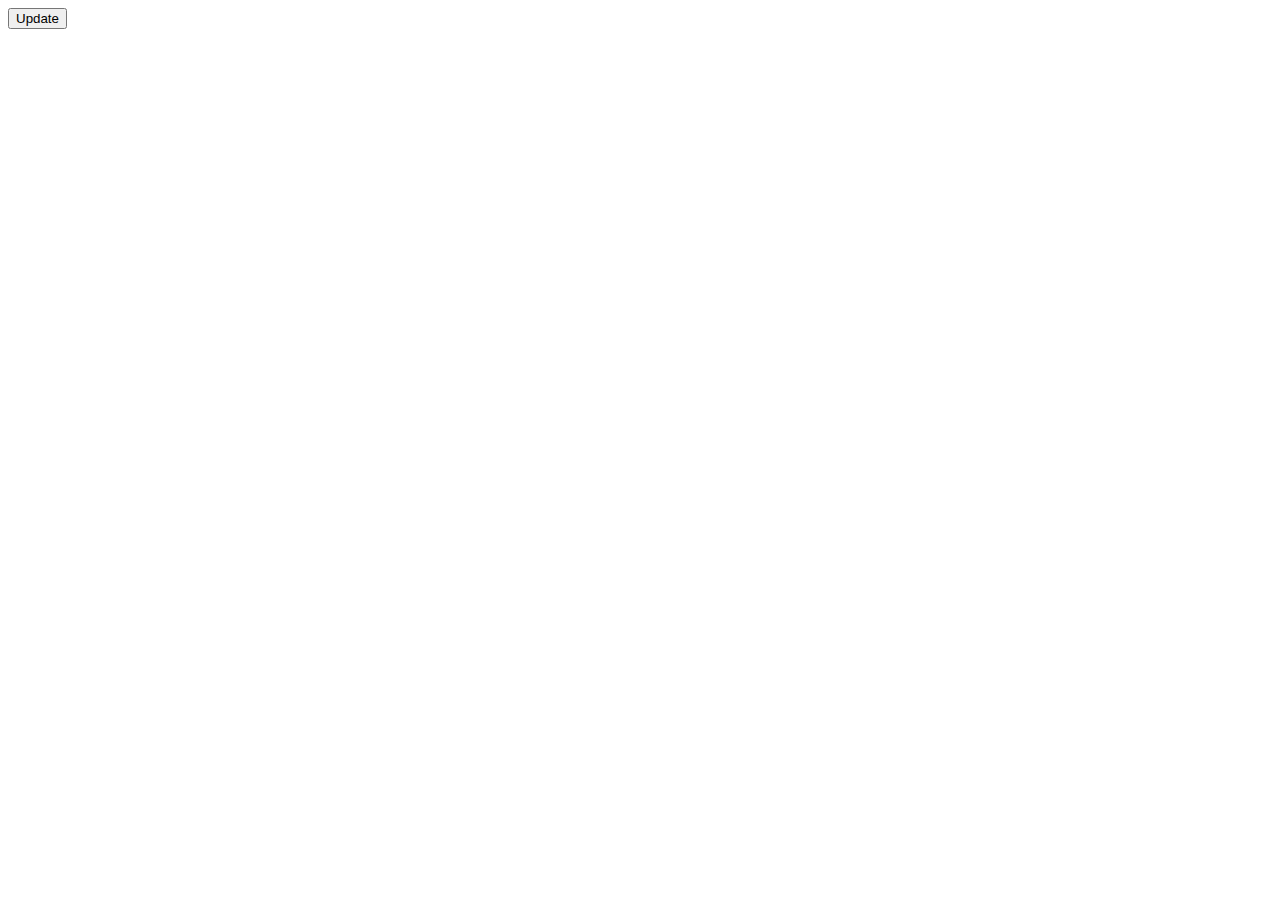
==== autoscale-stats/src/main/resources/static/index.html @ 7af137e8 "First version of statistic view with stats for frontendservice -> NUMBER_OF_HTTP_CONNECTIONS" ====
<!DOCTYPE html>
<meta charset="utf-8">
<style> /* set the CSS */

body { font: 12px Arial;}

path {
    stroke: steelblue;
    stroke-width: 2;
    fill: none;
}

.axis path,
.axis line {
    fill: none;
    stroke: grey;
    stroke-width: 1;
    shape-rendering: crispEdges;
}

</style>
<body>


<div id="option">
    <input name="updateButton"
           type="button"
           value="Update"
           onclick="updateData()" />
</div>

<!-- load the d3.js library -->
<script src="/d3.v3.min.js"></script>

<script>

// Set the dimensions of the canvas / graph
var margin = {top: 30, right: 20, bottom: 30, left: 50},
    width = 600 - margin.left - margin.right,
    height = 270 - margin.top - margin.bottom;

// Parse the date / time
var parseTime = d3.time.format("%H:%M:%S").parse;

// Get the data
function updateData() {

    d3.select("svg").remove();

    // Set the ranges
    var x = d3.time.scale().range([0, width]);
    var y = d3.scale.linear().range([height, 0]);

    // Define the axes
    var xAxis = d3.svg.axis().scale(x)
        .orient("bottom").ticks(5);

    var yAxis = d3.svg.axis().scale(y)
        .orient("left").ticks(5);

    // Define the line
    var valueline = d3.svg.line()
        .x(function(d) { return x(d.time); })
        .y(function(d) { return y(d.pods); });

    // Adds the svg canvas
    var svg = d3.select("body")
        .append("svg")
            .attr("width", width + margin.left + margin.right)
            .attr("height", height + margin.top + margin.bottom)
        .append("g")
            .attr("transform",
                  "translate(" + margin.left + "," + margin.top + ")");

    d3.csv("/api/data", function(error, data) {
        data.forEach(function(d) {
            d.time = parseTime(d.time);
            d.pods = +d.pods;
        });

        // Scale the range of the data
        x.domain(d3.extent(data, function(d) { return d.time; }));
        y.domain([0, d3.max(data, function(d) { return d.pods; })]);

        // Add the valueline path.
        svg.append("path")
            .attr("class", "line")
            .attr("d", valueline(data));

        // Add the X Axis
        svg.append("g")
            .attr("class", "x axis")
            .attr("transform", "translate(0," + height + ")")
            .call(xAxis);

        // Add the Y Axis
        svg.append("g")
            .attr("class", "y axis")
            .call(yAxis);

    });
}

var inter = setInterval(function() {
            updateData();
    }, 2500);

updateData();

</script>

</body>
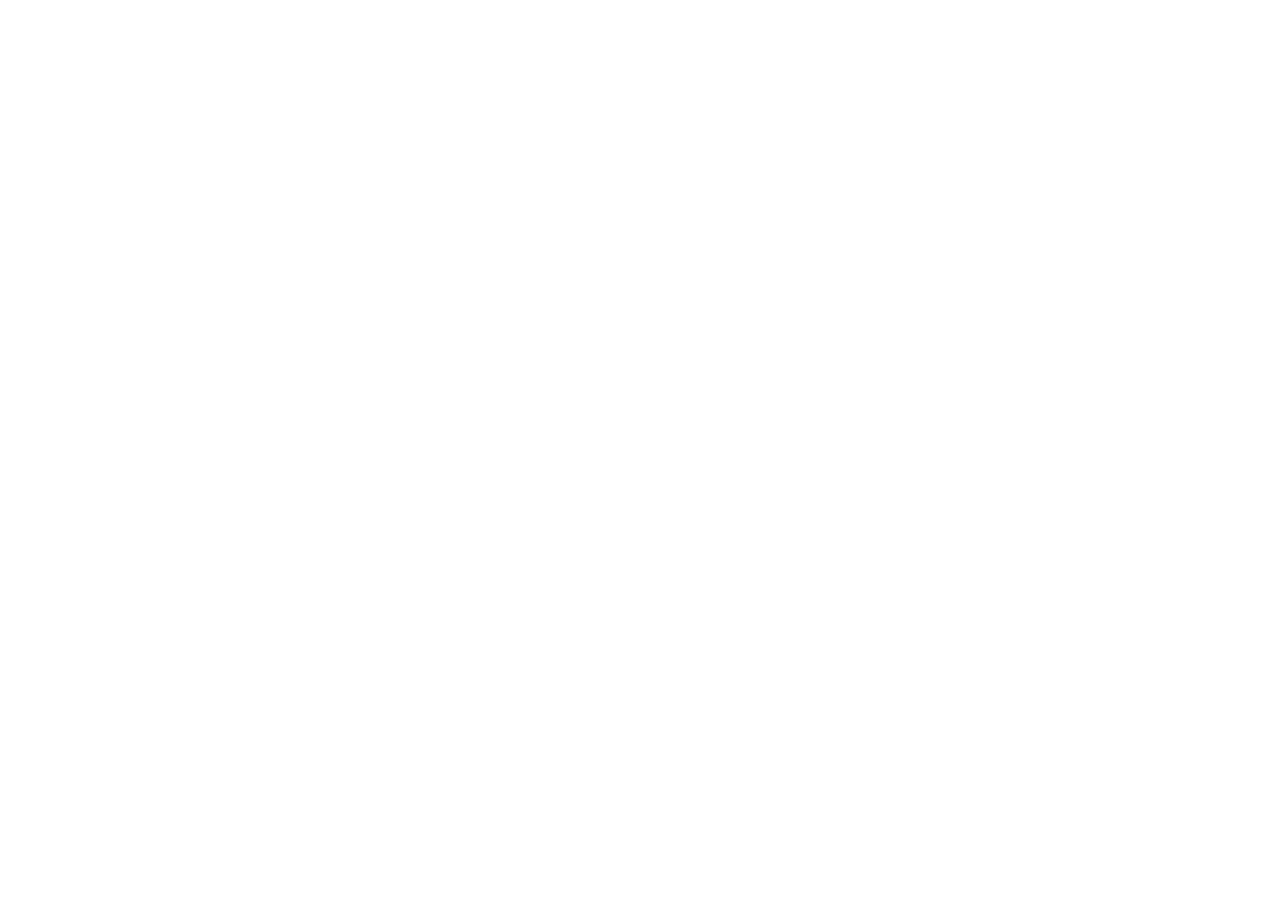
==== commit 1e9aaba5: "Switch to google charts library" ====
--- a/autoscale-stats/src/main/resources/static/index.html
+++ b/autoscale-stats/src/main/resources/static/index.html
@@ -1,114 +1,39 @@
-<!DOCTYPE html>
-<meta charset="utf-8">
-<style> /* set the CSS */
+<html>
+<head>
+    <script type="text/javascript" src="https://www.gstatic.com/charts/loader.js"></script>
+    <script type="text/javascript" src="//ajax.googleapis.com/ajax/libs/jquery/1.10.2/jquery.min.js"></script>
+    <script type="text/javascript">
+        google.charts.load('current', {'packages':['corechart']});
+        google.charts.setOnLoadCallback(load_page_data);
 
-body { font: 12px Arial;}
+        function load_page_data(){
+            $.ajax({
+                url: '/api/data/usecase/frontendservice/NUMBER_OF_HTTP_CONNECTIONS',
+                async: false,
+                success: function(data){
+                    if(data){
+                        drawChart(data, "Metircs Chart", "Value");
+                    }
+                },
+            });
+        }
 
-path {
-    stroke: steelblue;
-    stroke-width: 2;
-    fill: none;
-}
+        function drawChart(chart_data, chart1_main_title, chart1_vaxis_title) {
+            var chart1_data = new google.visualization.DataTable(chart_data);
+            var chart1_options = {
+                title: chart1_main_title,
+                curveType: 'function',
+                legend: { position: 'bottom' },
+                vAxis: {title: chart1_vaxis_title}
+            };
 
-.axis path,
-.axis line {
-    fill: none;
-    stroke: grey;
-    stroke-width: 1;
-    shape-rendering: crispEdges;
-}
+            var chart1_chart = new google.visualization.LineChart(document.getElementById('curve_chart'));
+            chart1_chart.draw(chart1_data, chart1_options);
+        }
 
-</style>
+    </script>
+</head>
 <body>
-
-
-<div id="option">
-    <input name="updateButton"
-           type="button"
-           value="Update"
-           onclick="updateData()" />
-</div>
-
-<!-- load the d3.js library -->
-<script src="/d3.v3.min.js"></script>
-
-<script>
-
-// Set the dimensions of the canvas / graph
-var margin = {top: 30, right: 20, bottom: 30, left: 50},
-    width = 600 - margin.left - margin.right,
-    height = 270 - margin.top - margin.bottom;
-
-// Parse the date / time
-var parseTime = d3.time.format("%H:%M:%S").parse;
-
-// Get the data
-function updateData() {
-
-    d3.select("svg").remove();
-
-    // Set the ranges
-    var x = d3.time.scale().range([0, width]);
-    var y = d3.scale.linear().range([height, 0]);
-
-    // Define the axes
-    var xAxis = d3.svg.axis().scale(x)
-        .orient("bottom").ticks(5);
-
-    var yAxis = d3.svg.axis().scale(y)
-        .orient("left").ticks(5);
-
-    // Define the line
-    var valueline = d3.svg.line()
-        .x(function(d) { return x(d.time); })
-        .y(function(d) { return y(d.pods); });
-
-    // Adds the svg canvas
-    var svg = d3.select("body")
-        .append("svg")
-            .attr("width", width + margin.left + margin.right)
-            .attr("height", height + margin.top + margin.bottom)
-        .append("g")
-            .attr("transform",
-                  "translate(" + margin.left + "," + margin.top + ")");
-
-    d3.csv("/api/data", function(error, data) {
-        data.forEach(function(d) {
-            d.time = parseTime(d.time);
-            d.pods = +d.pods;
-        });
-
-        // Scale the range of the data
-        x.domain(d3.extent(data, function(d) { return d.time; }));
-        y.domain([0, d3.max(data, function(d) { return d.pods; })]);
-
-        // Add the valueline path.
-        svg.append("path")
-            .attr("class", "line")
-            .attr("d", valueline(data));
-
-        // Add the X Axis
-        svg.append("g")
-            .attr("class", "x axis")
-            .attr("transform", "translate(0," + height + ")")
-            .call(xAxis);
-
-        // Add the Y Axis
-        svg.append("g")
-            .attr("class", "y axis")
-            .call(yAxis);
-
-    });
-}
-
-var inter = setInterval(function() {
-            updateData();
-    }, 2500);
-
-updateData();
-
-</script>
-
+<div id="curve_chart" style="width: 550px; height: 350px"></div>
 </body>
-
-
+</html>